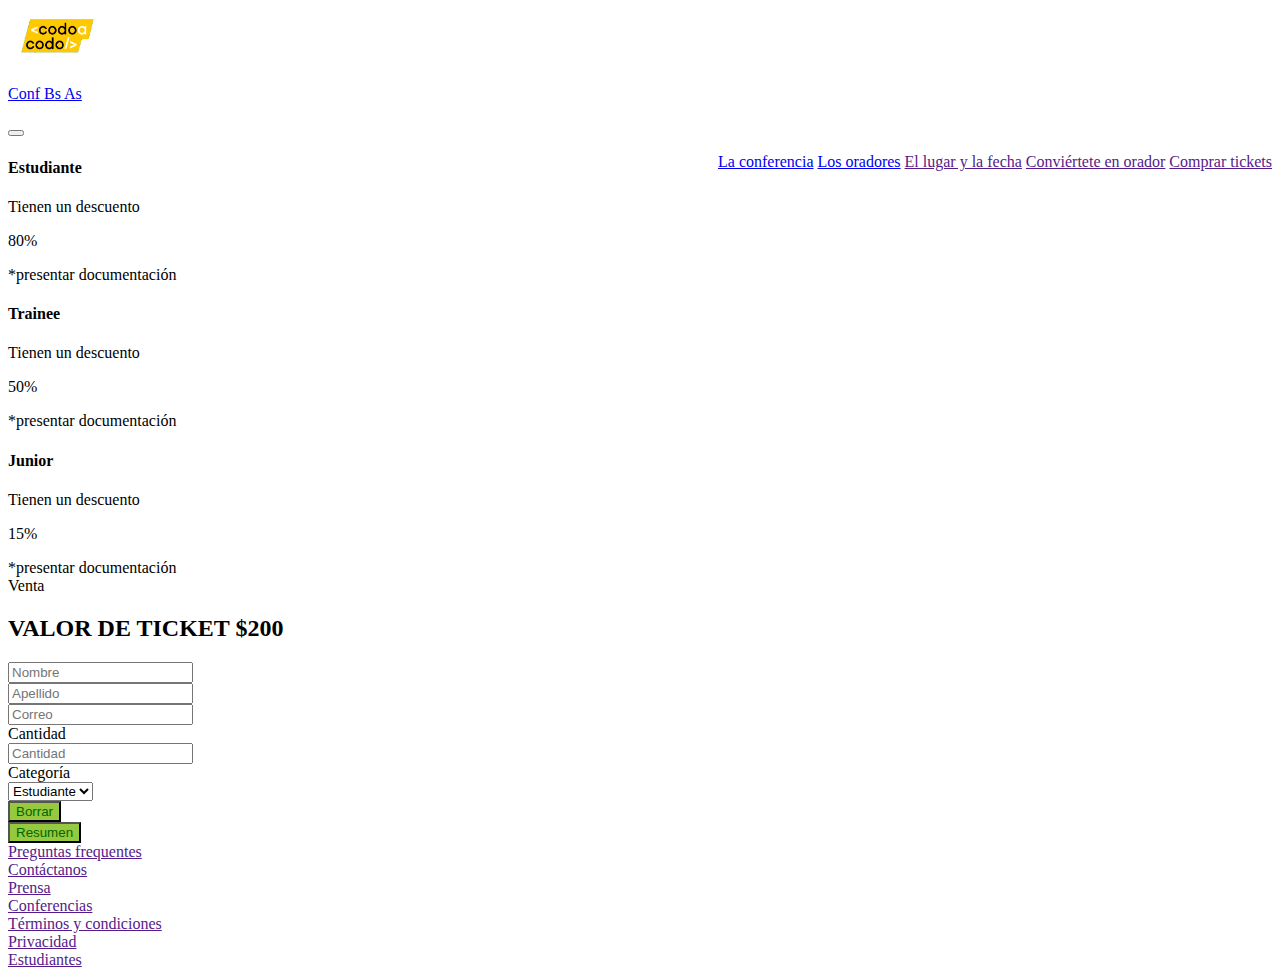
==== boletos.html @ 0c06cb30 "inicio boleto" ====
<!DOCTYPE html>
<html lang="en">
<head>
    <meta charset="UTF-8">
    <meta http-equiv="X-UA-Compatible" content="IE=edge">
    <meta name="viewport" content="width=device-width, initial-scale=1.0">
    <link rel="shortcut icon" href="img/codoacodo.png" type="image/x-icon">
    <link href="https://cdn.jsdelivr.net/npm/bootstrap@5.3.0-alpha2/dist/css/bootstrap.min.css" rel="stylesheet"
    integrity="sha384-aFq/bzH65dt+w6FI2ooMVUpc+21e0SRygnTpmBvdBgSdnuTN7QbdgL+OapgHtvPp" crossorigin="anonymous">
    <link rel="stylesheet" href="./css/styles.css">
    <title>Comprar Tickets</title>
</head>
<body>
    <nav class="navbar navbar-expand-lg bg-body-tertiary sticky-top" data-bs-theme="dark">
        <div class="container-fluid ms-0 ms-md-5">
          <a class="navbar-brand" href="#">
            <img src="img/codoacodo.png" alt="CodoaCodo" width="100" class="ms-5">
            <p class="d-inline-block ms-5">Conf Bs As</p>
          </a>
          <button class="navbar-toggler" type="button" data-bs-toggle="collapse" data-bs-target="#navbarSupportedContent" aria-controls="navbarSupportedContent" aria-expanded="false" aria-label="Toggle navigation">
            <span class="navbar-toggler-icon"></span>
          </button>
          <div class="collapse navbar-collapse" id="navbarSupportedContent">
            <ul class="navbar-nav me-auto mb-2 mb-md-0 text-end">
              <li class="nav-item">
                <a class="nav-link active" aria-current="page" href="index.html">La conferencia</a>
              </li>
              <li class="nav-item">
                <a class="nav-link" href="#">Los oradores</a>
              </li>
              <li class="nav-item">
                <a href="" class="nav-link">El lugar y la fecha</a>
              </li>
              <li class="nav-item">
                <a href="" class="nav-link">Conviértete en orador</a>
              </li>
              <li class="nav-item">
                <a href="" class="nav-link text-success">Comprar tickets</a>
              </li>
            </ul>
          </div>
        </div>
      </nav>

      <div class="container px-4 text-center col-6 mt-3 mb-3">
        <div class="row gx-5">
          <div class="col">
            <div class="p-3 border border-3 border-primary">
                <h4>Estudiante</h4>
                <p>Tienen un descuento</p>
                <p>80%</p>
                <span>*presentar documentación</span>
            </div>
          </div>
          <div class="col">
            <div class="p-3 border border-3 border-primary">
                <h4>Trainee</h4>
                <p>Tienen un descuento</p>
                <p>50%</p>
                <span>*presentar documentación</span>
            </div>
          </div>
          <div class="col ">
            <div class="p-3 border border-3 border-primary">
                <h4>Junior</h4>
                <p>Tienen un descuento</p>
                <p>15%</p>
                <span>*presentar documentación</span>
            </div>
          </div>
        </div>
      </div>


      <div class="container col-md-6 col-sm-1 text-center">
        <span>Venta</span>
        <h2>VALOR DE TICKET $200</h2>
      </div>

      <div class="container-fluid col-sm-12 col-md-6 mb-4">
        <form>
            <div class="row g-2">
                <div class="col-sm-1 col-md-6 mb-3">
                    <input type="text" name="nombre" id="floatingInput" class="form-control" placeholder="Nombre">
                </div>
                <div class="col-sm-1 col-md-6 mb-3">
                    <input type="text" name="apellido" id="floatingInput" class="form-control" placeholder="Apellido">
                </div>
                <div class="col-sm-2 col-md-12 mb-3">
                    <input type="email" name="email" id="floatingInput" class="form-control" placeholder="Correo">
                </div>
                <div class="col-md-6 col-sm-1">
                    <div class="col-12">
                        <label for="cantidad">Cantidad</label></div>
                    <div class="col-12">
                        <input type="number" name="cantidad" placeholder="Cantidad" class="form-control" id="floatingInput">
                    </div>
                </div>
                <div class="col-sm-1 col-md-6">
                    <div class="col-12">
                        <label for="categoria">Categoría</label>
                    </div>
                    <div class="col-12">
                        <select name="categoria" id="categoria" class="form-control">
                            <option value="Estudiante">Estudiante</option>
                            <option value="Trainee">Trainee</option>
                            <option value="Junior">Juntior</option>
                        </select>
                    </div>
                </div>
            </div>

            <div class="container">
                <div class="row g-2">
                    <div class="col">
                        <button class="enviar border border-0 p-2 text-white col-12" type="reset">Borrar</button>
                    </div>
                    <div class="col">
                        <button class="enviar border border-0 p-2 text-white col-12" type="submit">Resumen</button>
                    </div>
                </div>
            </div>
        
      </form>
    </div>

    <footer class="container-fluid bg-primary bg-gradient row justify-content-around align-items-center text-center fw-bold m-0 position-fixed bottom-0">
    <div class="col-md-1 m-3"><a href="" class="link-light link-underline-opacity-0">Preguntas frequentes</a></div>
    <div class="col-md-1 m-3"><a href="" class="link-light link-underline-opacity-0">Contáctanos</a></div>
    <div class="col-md-1 m-3"><a href="" class="link-light link-underline-opacity-0">Prensa</a></div>
    <div class="col-md-1 m-3"><a href="" class="link-light link-underline-opacity-0">Conferencias</a></div>
    <div class="col-md-1 m-3"><a href="" class="link-light link-underline-opacity-0">Términos y condiciones</a></div>
    <div class="col-md-1 m-3"><a href="" class="link-light link-underline-opacity-0">Privacidad</a></div>
    <div class="col-md-1 m-3"><a href="" class="link-light link-underline-opacity-0">Estudiantes</a></div>
    </footer>
    <script src="https://cdn.jsdelivr.net/npm/bootstrap@5.3.0-alpha2/dist/js/bootstrap.bundle.min.js" integrity="sha384-qKXV1j0HvMUeCBQ+QVp7JcfGl760yU08IQ+GpUo5hlbpg51QRiuqHAJz8+BrxE/N" crossorigin="anonymous"></script>

</body>
</html>
---- css/styles.css ----
header{
    background-image: url(../img/ba1.jpg);
    background-position: bottom;
    text-align: end;
    background-size: cover;
    background-repeat: no-repeat;
    color: white;
    min-height: 70vh;
    overflow-wrap:normal;
    background-image: linear-gradient(rgba(0, 0, 0, 0.5), rgba(0, 0, 0, 0.5)),
    url(../img/ba1.jpg);
    font-size: 1rem;
}

header div{
    position: absolute;
    right: 1rem;
    bottom: 3rem;
}



li{
    display: inline-block;
}

nav ul{
    float: right;
}

.enviar{
    background-color: #96C93E;
    color: #006600
}

.linea{
    float: right;
}
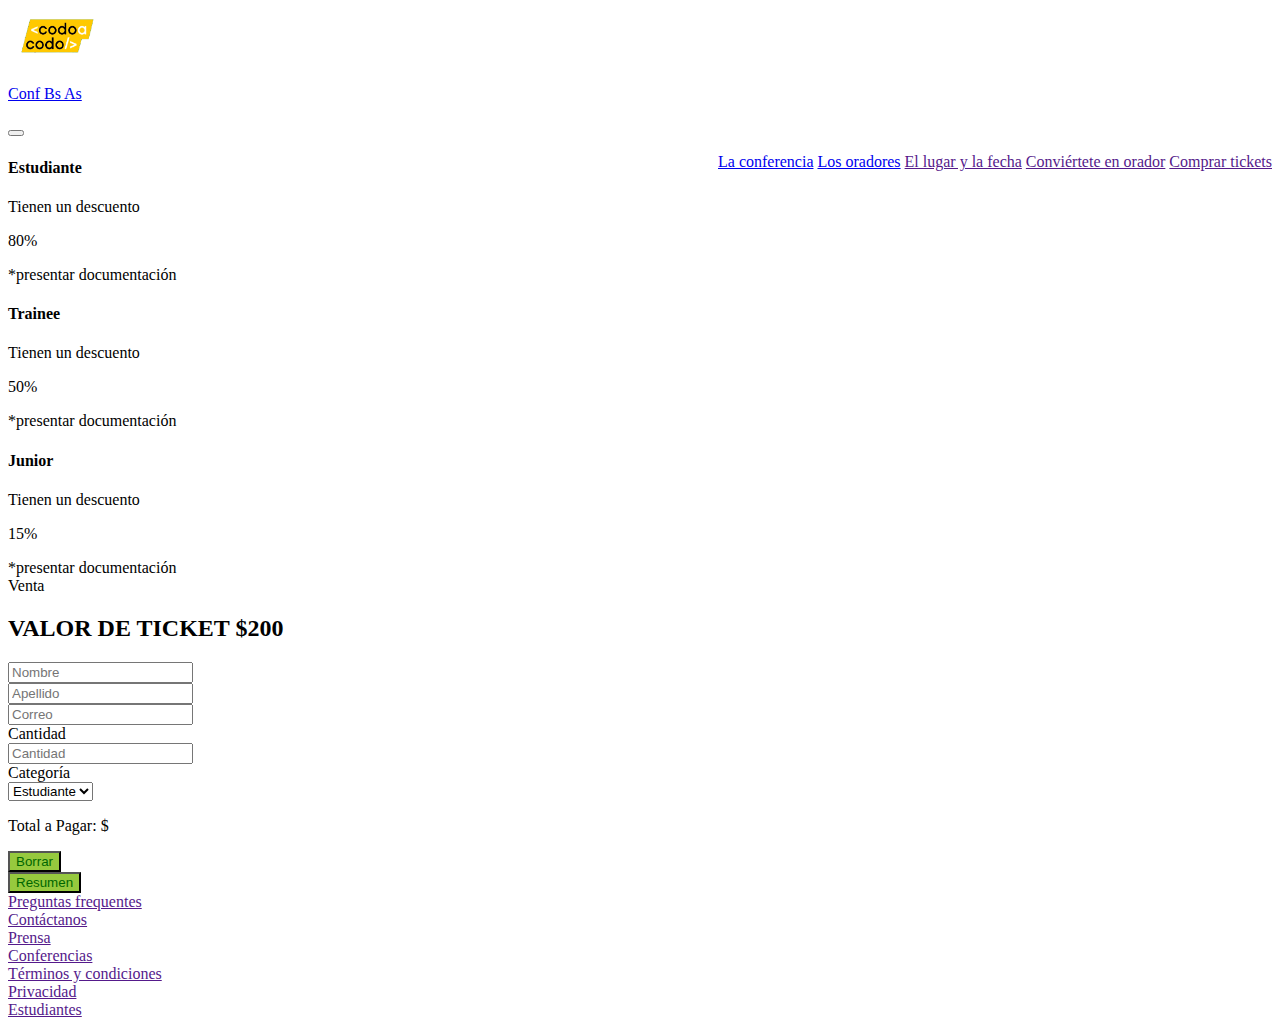
==== commit 0fbb7052: "terminado" ====
--- a/boletos.html
+++ b/boletos.html
@@ -42,58 +42,58 @@
         </div>
       </nav>
 
-      <div class="container px-4 text-center col-6 mt-3 mb-3">
-        <div class="row gx-5">
+      <div class="container px-4 text-center col-7 mt-3 mb-3">
+        <div class="row gx-1">
           <div class="col">
-            <div class="p-3 border border-3 border-primary">
+            <div class="p-3 border border-1 border-primary">
                 <h4>Estudiante</h4>
-                <p>Tienen un descuento</p>
-                <p>80%</p>
-                <span>*presentar documentación</span>
+                <p class="fw-light">Tienen un descuento</p>
+                <p class="fw-bold fs-3">80%</p>
+                <span class="fs-6 f2-lighter text-secondary">*presentar documentación</span>
             </div>
           </div>
           <div class="col">
-            <div class="p-3 border border-3 border-primary">
+            <div class="p-3 border border-1 border-info">
                 <h4>Trainee</h4>
-                <p>Tienen un descuento</p>
-                <p>50%</p>
-                <span>*presentar documentación</span>
+                <p class="fw-light">Tienen un descuento</p>
+                <p class="fw-bold fs-3">50%</p>
+                <span class="fs-6 f2-lighter text-secondary">*presentar documentación</span>
             </div>
           </div>
           <div class="col ">
-            <div class="p-3 border border-3 border-primary">
+            <div class="p-3 border border-1 border-warning">
                 <h4>Junior</h4>
-                <p>Tienen un descuento</p>
-                <p>15%</p>
-                <span>*presentar documentación</span>
+                <p class="fw-light">Tienen un descuento</p>
+                <p class="fw-bold fs-3">15%</p>
+                <span class="fs-6 f2-lighter text-secondary">*presentar documentación</span>
             </div>
           </div>
         </div>
       </div>
 
 
-      <div class="container col-md-6 col-sm-1 text-center">
+      <div class="container col-md-7 col-sm-1 text-center">
         <span>Venta</span>
         <h2>VALOR DE TICKET $200</h2>
       </div>
 
-      <div class="container-fluid col-sm-12 col-md-6 mb-4">
+      <div class="container-fluid col-sm-12 col-md-7 mb-4">
         <form>
             <div class="row g-2">
-                <div class="col-sm-1 col-md-6 mb-3">
-                    <input type="text" name="nombre" id="floatingInput" class="form-control" placeholder="Nombre">
+                <div class="col-sm-1 col-md-6 mb-2">
+                    <input type="text" name="nombre" id="fname" class="form-control" placeholder="Nombre">
                 </div>
-                <div class="col-sm-1 col-md-6 mb-3">
-                    <input type="text" name="apellido" id="floatingInput" class="form-control" placeholder="Apellido">
+                <div class="col-sm-1 col-md-6 mb-2">
+                    <input type="text" name="apellido" id="lname" class="form-control" placeholder="Apellido">
                 </div>
-                <div class="col-sm-2 col-md-12 mb-3">
-                    <input type="email" name="email" id="floatingInput" class="form-control" placeholder="Correo">
+                <div class="col-sm-2 col-md-12 mb-2">
+                    <input type="email" name="email" id="email" class="form-control" placeholder="Correo">
                 </div>
                 <div class="col-md-6 col-sm-1">
                     <div class="col-12">
                         <label for="cantidad">Cantidad</label></div>
                     <div class="col-12">
-                        <input type="number" name="cantidad" placeholder="Cantidad" class="form-control" id="floatingInput">
+                        <input type="number" name="cantidad" placeholder="Cantidad" class="form-control" id="cantidad">
                     </div>
                 </div>
                 <div class="col-sm-1 col-md-6">
@@ -102,29 +102,38 @@
                     </div>
                     <div class="col-12">
                         <select name="categoria" id="categoria" class="form-control">
-                            <option value="Estudiante">Estudiante</option>
-                            <option value="Trainee">Trainee</option>
-                            <option value="Junior">Juntior</option>
+                            <option value="0.8">Estudiante</option>
+                            <option value="0.5">Trainee</option>
+                            <option value="0.15">Junior</option>
                         </select>
                     </div>
                 </div>
             </div>
 
+            <div class="container text-start bg-info bg-opacity-25 border rounded-3 mt-3 mb-3">
+                <div class="row align-items-center">
+                  <div class="col mt-2 ms-3">
+                    <p class="text-start text-primary ">Total a Pagar: $<span class="text-end" id="total"></span></p>
+                  </div>
+                </div>
+            </div>
+            
             <div class="container">
                 <div class="row g-2">
                     <div class="col">
-                        <button class="enviar border border-0 p-2 text-white col-12" type="reset">Borrar</button>
+                        <button class="enviar border border-0 p-2 text-white col-12" type="reset" id="reset">Borrar</button>
                     </div>
                     <div class="col">
-                        <button class="enviar border border-0 p-2 text-white col-12" type="submit">Resumen</button>
+                        <button class="enviar border border-0 p-2 text-white col-12" type="button" id="resumen">Resumen</button>
                     </div>
                 </div>
             </div>
-        
+
       </form>
+      
     </div>
 
-    <footer class="container-fluid bg-primary bg-gradient row justify-content-around align-items-center text-center fw-bold m-0 position-fixed bottom-0">
+    <footer class="container-fluid bg-primary bg-gradient row justify-content-around align-items-center text-center fw-bold m-0">
     <div class="col-md-1 m-3"><a href="" class="link-light link-underline-opacity-0">Preguntas frequentes</a></div>
     <div class="col-md-1 m-3"><a href="" class="link-light link-underline-opacity-0">Contáctanos</a></div>
     <div class="col-md-1 m-3"><a href="" class="link-light link-underline-opacity-0">Prensa</a></div>
@@ -133,7 +142,7 @@
     <div class="col-md-1 m-3"><a href="" class="link-light link-underline-opacity-0">Privacidad</a></div>
     <div class="col-md-1 m-3"><a href="" class="link-light link-underline-opacity-0">Estudiantes</a></div>
     </footer>
+    <script src="js/compra.js"></script>
     <script src="https://cdn.jsdelivr.net/npm/bootstrap@5.3.0-alpha2/dist/js/bootstrap.bundle.min.js" integrity="sha384-qKXV1j0HvMUeCBQ+QVp7JcfGl760yU08IQ+GpUo5hlbpg51QRiuqHAJz8+BrxE/N" crossorigin="anonymous"></script>
-
 </body>
 </html>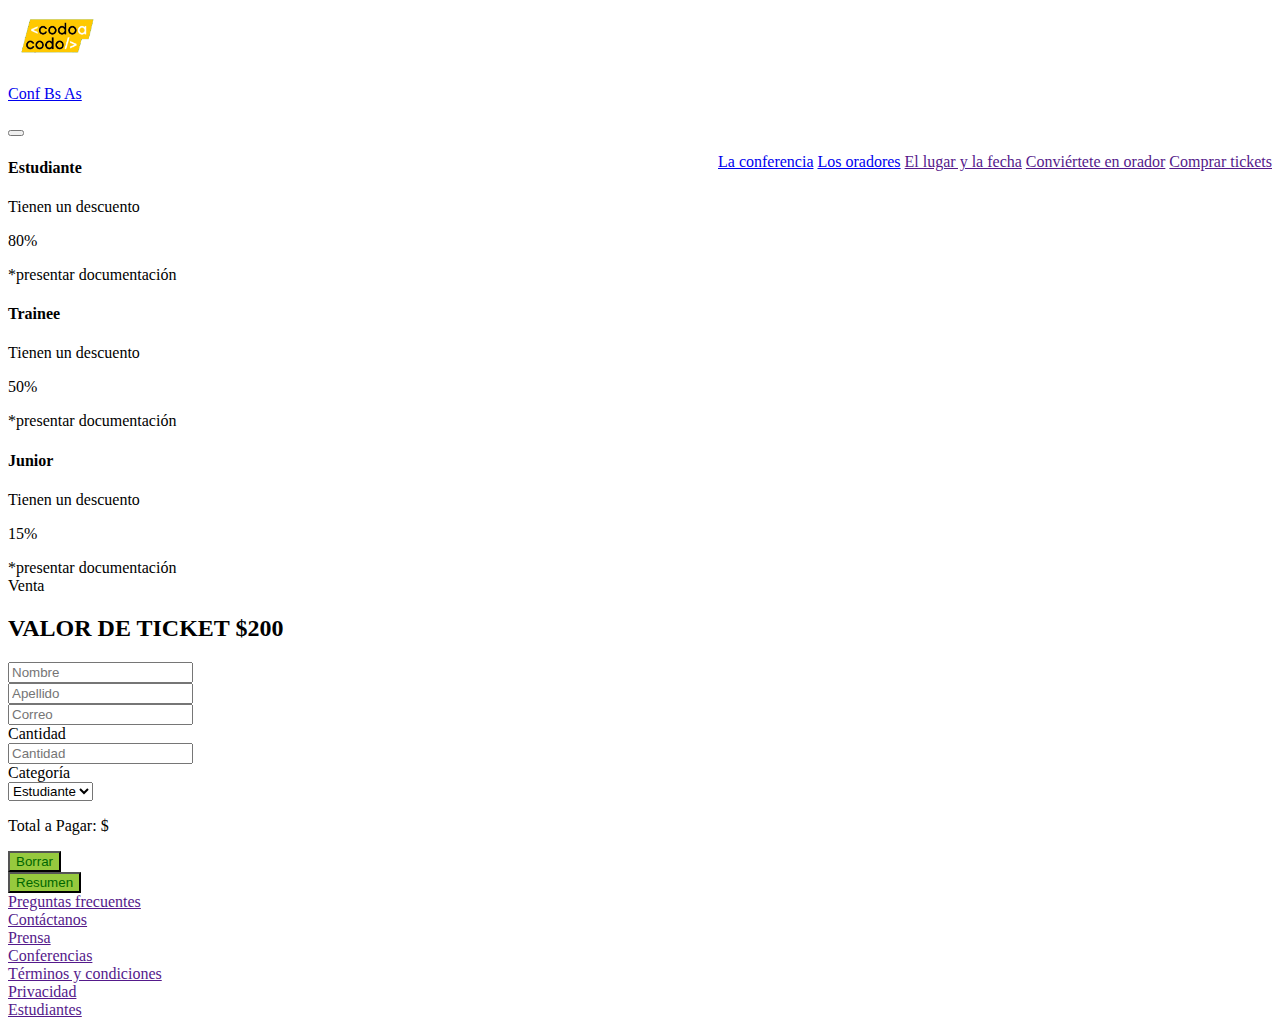
==== commit acafa8cb: "typos" ====
--- a/boletos.html
+++ b/boletos.html
@@ -134,7 +134,7 @@
     </div>
 
     <footer class="container-fluid bg-primary bg-gradient row justify-content-around align-items-center text-center fw-bold m-0">
-    <div class="col-md-1 m-3"><a href="" class="link-light link-underline-opacity-0">Preguntas frequentes</a></div>
+    <div class="col-md-1 m-3"><a href="" class="link-light link-underline-opacity-0">Preguntas frecuentes</a></div>
     <div class="col-md-1 m-3"><a href="" class="link-light link-underline-opacity-0">Contáctanos</a></div>
     <div class="col-md-1 m-3"><a href="" class="link-light link-underline-opacity-0">Prensa</a></div>
     <div class="col-md-1 m-3"><a href="" class="link-light link-underline-opacity-0">Conferencias</a></div>
